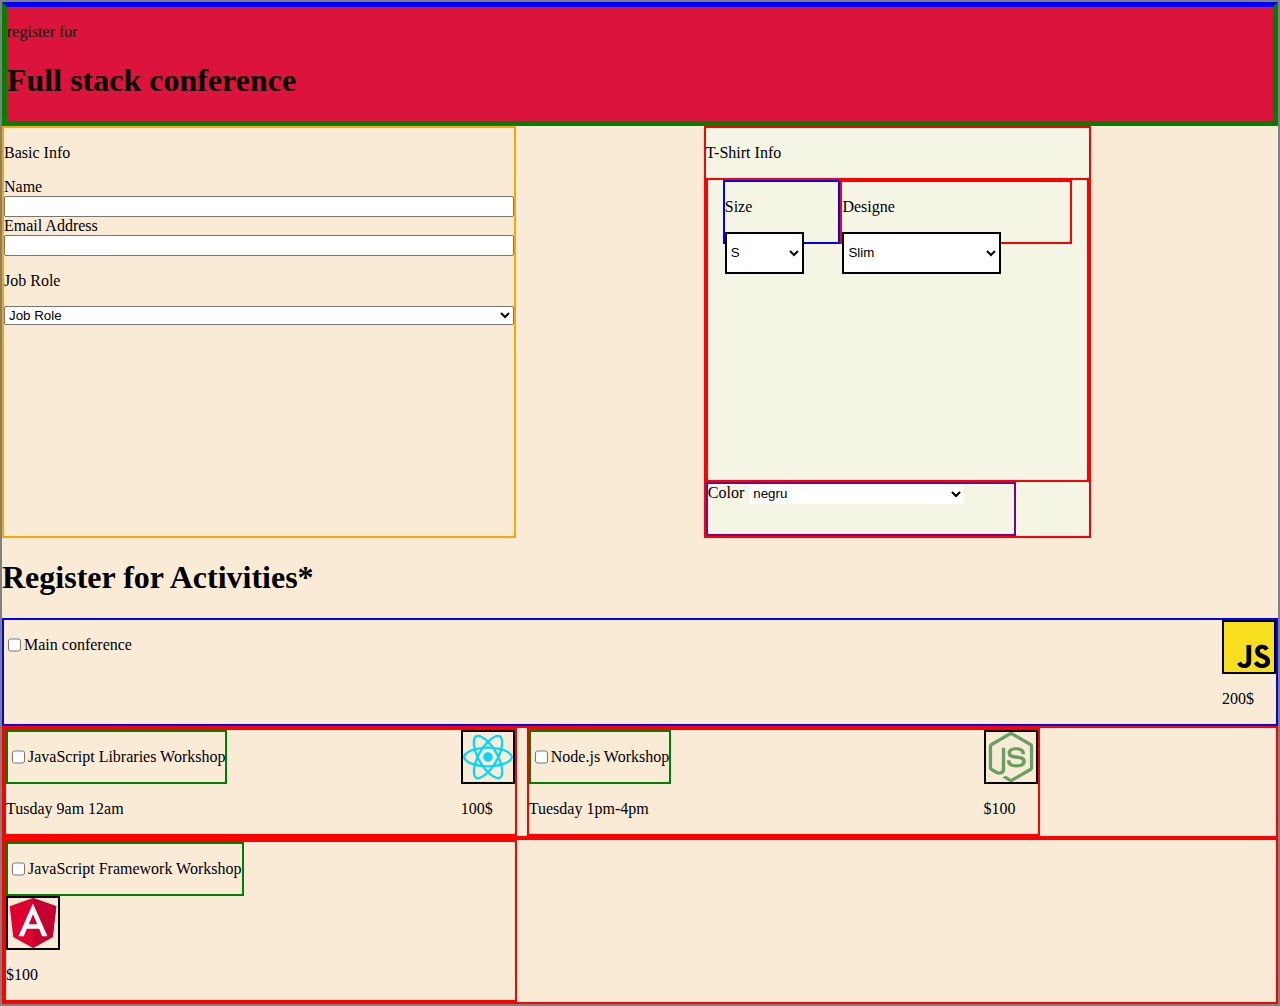
==== index.html @ b43311b0 "css" ====
<!DOCTYPE html>
<html lang="en">

<head>
    <meta charset="UTF-8">
    <meta http-equiv="X-UA-Compatible" content="IE=edge">
    <meta name="viewport" content="width=device-width, initial-scale=1.0">
    <title>Document</title>
    <link rel="stylesheet" href="css/index.css">
</head>

<body>

    <header class="first">
        <p>register for </p>
        <h1>Full stack conference</h1>
    </header>
    <main>

        <div class="container-basic-t-shirt">
        <div class="basic-info">
            <p>Basic Info</p>
        <div container="nume-email-job">

            <div class="name">
                <label for="">Name</label>
                <input type="text">
            </div>

                <div class="email">
                    <label for="">Email Address</label>
                    <input type="text">
                </div>

                <div class="job-role"> 
                    <p>Job Role</p>
                        <select name="job_role" id>
                            <optgroup label="job">
                                <option value="">Job Role</option> -->
                                <option value=" director">director</option>
                                <option value="HR">HR</option>
                                <option value="developer">Developer Java</option>
                                <option value="contabila">Contabila</option>
                                </select>
                </div>

        </div>


    </div>

    <!--    
////////////////// -->


<div class="t-shirt">
    <p>T-Shirt Info</p>
    <div class="container-size-design">
        <div class="size"> 
            <p>Size</p>
            <select name="size"  id="ceva">
                <optgroup label="Size">
                    <option value="s">S</option>
                    <option value="m">M</option>
                    <option value="l">L</option>
                    <option value="xl">XL</option>
                    <option value="xxl">XXL</option>
                    <option value="xxxl">XXXL</option>
                </optgroup>
            </select>

        </div>

        <div class="design">
            <p>Designe</p>
            <select name="designe"  id="ceva2">
                <optgroup label="design">
                    <option value="slim">Slim</option>
                    <option value="Normal">Normal</option>
                    <option value="Large">Large</option>
                </optgroup>
            </select>
        </div>

    </div>

        <div class="color">
            <label for="">Color</label>

            <select name=""class ="ceva3" id="">
                <option value="" >negru</option>
                <option value="">rosu</option>
                <option value="">alb</option>
            </select>
        </div>
   

</div>




    </main>
    <!-- ..................................... -->

 <div class="container-register">
    <div class="register-for-activity">
        <h1>Register for Activities*</h1>
    </div>
 </div>

 <div class="main-conference">
   <div class="main-box">
    <input type="checkbox">
    <p>Main conference</p>
   </div>
    <div class="js">
        <img src="images/js.svg" alt="simbol">
        <p>200$</p>
    
</div>
 </div>

<div class="container">
<div class="container-enumerari">
    <div class="vertical-javascript">
        <div class="javascript">
            <input type="checkbox">
            <p>JavaScript Libraries Workshop</p>

        </div>

        <div>
        
            <p>Tusday 9am 12am</p>
        </div>
    </div>

    <div class ="poza2">
        <img src="images/react.svg" alt="">
        <p>100$</p>
    </div>


</div>

<div class="container-node">
    <div class ="vertical-node">
        <div class="node">
            <input type="checkbox">
            <p>Node.js Workshop</p>
        </div>

        <div>
            <p>Tuesday 1pm-4pm</p>
        </div>
    </div>

    <div class="poza3">
        <img src="images/node.svg" alt="">
        <p>$100</p>

    </div>
</div>

 
</div>

<div class="container2">
    <div class="container-frameworks ">
        <div class="vertical-frameworks">
            <div class="frameworks">
                <input type="checkbox">
                <p>JavaScript Framework Workshop</p>
    
            </div>
            <div class="poza4">
                <img src="images/angular.svg" alt="">
                <p>$100</p>
    
            </div>
        </div>
    
    </div>
       
  <!-- <div class="container-prima">
    <div class ="java">
        <p>JavaScript Libraries Workshop</p>
        <div class="react">
            <img src="images/react.svg" alt="">
            <p>100$</p>
        </div>

       
            <p>Tusday 9am 12am</p>

    </div> -->

    
</body>

</html>
---- css/index.css ----
body{
    border: 2px solid grey;
    background-color: antiquewhite;
    margin:0px;
    height: auto;
}
header{
   
    border: 2px solid green;
    border-width: 5px;
    
    border-top-color: blue;
    background-color: crimson;
}

.container-basic-t-shirt{
    display: flex;
    flex-direction: row;
    
}

.basic-info{
    border: 2px solid orange;
    display: flex;
    flex-direction: column;
    width: 40%;
   

}

.name{
    display: flex;
    flex-direction: column;
}

.email{
    display: flex;
    flex-direction: column;
}

.job-role{
    display: flex;
    flex-direction: column;
}
/* 

//////////////////////////// */


label,input,select{
  display: block;
}

.t-hirt-info{
    display: flex;
    flex-direction: column;
    width: 40%;
}

.size{

    border: 2px solid blue;
   
    width: 30%;
    height: 20%;
}

.t-shirt{
    border:2px solid red;
    display: flex;
    flex-direction: column;
    background-color: rgb(245, 245, 230);
    width: 30%;
    margin:auto;
}


.container-size-design{
border:2px solid red;
 
display: flex;
flex-direction: row;
justify-content: center;
height: 300px;
}




.design{
   

    border: 2px solid red;
   width: 60%;
    height: 20%;
    
 
 
 }

 #ceva2{
    background-color: white;
 border: 2px solid black;
 width: 70%;  
 height: 70%;
 
 }
 
#ceva{
    background-color: white;
    border: 2px solid black;
    width: 70%;  
    height: 70%;
 
 }

 .color{
    border: 2px solid purple;
    display: flex;
    flex-direction: row;
    gap:5px;
    height:50px;
    width: 80%;
 }
 
 .ceva3{
    background-color: white;
    border:2px solid purple;
    border: 6px green;
    width: 70%;
    height: 40%;
   text-align:start;
 }
 

/* 
///////////////////////////////// */

img{
border: 2px solid black;
    display: block;
    width:50px;
    height: 50px;

}
.main-conference{
    border: 2px solid blue;
    display: flex;
    flex-direction: row;
    align-items: center;
    align-items: flex-start;

    justify-content: space-between;
    
  
    
}
.main-box{
    display: flex;
    flex-direction: row;
}


/* ..................... */
.container{
    border:2px solid red;
    display: flex;
    flex-direction: row;
    gap:10px

}
.container-enumerari{
    border:2px solid red;
    display: flex;
    flex-direction: row;
    align-items: center;
    justify-content: space-between;
    width: 40%;
}
.javascript{
    border: 2px solid green;
    display: flex;
    flex-direction: row;

}


.container-node{
    border:2px solid red;
    display: flex;
    flex-direction: row;
    align-items: center;
    justify-content: space-between;
    width: 40%;

}

.node{
    border: 2px solid green;
    display: flex;
    flex-direction: row;

}




.container2{
    border:2px solid red;
    display: flex;
    flex-direction: row;
    gap:10px

}

.container-frameworks{
    border:2px solid red;
    display: flex;
    flex-direction: row;
    align-items: center;
    justify-content: space-between;
    width: 40%;

}

.frameworks{
    border: 2px solid green;
    display: flex;
    flex-direction: row;
}
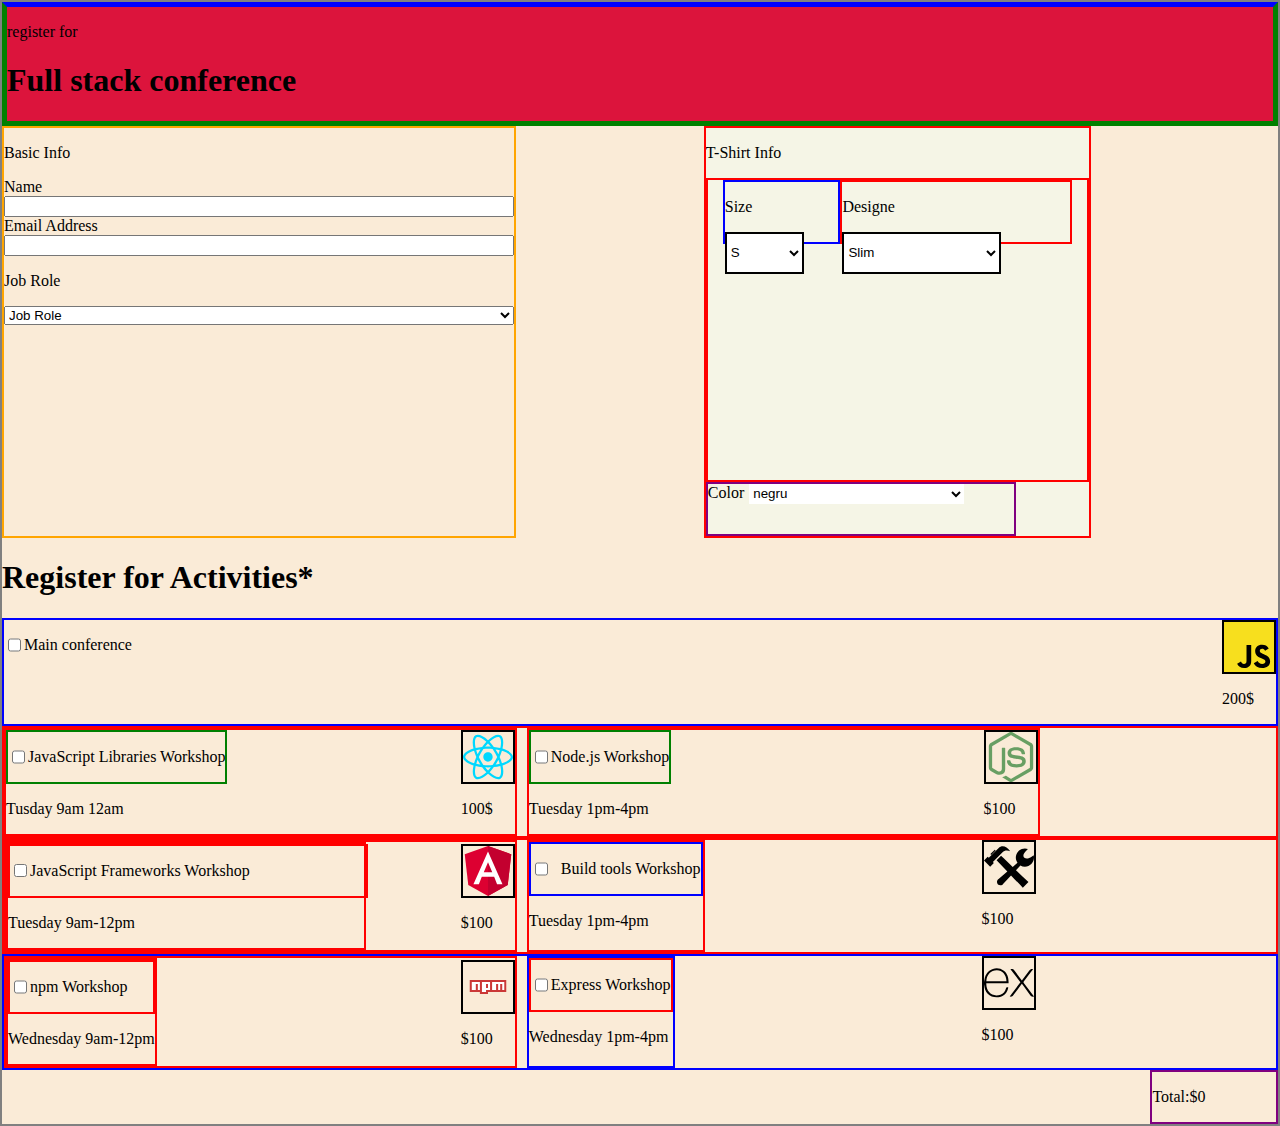
==== commit 5cc0e877: "css" ====
--- a/index.html
+++ b/index.html
@@ -146,57 +146,121 @@
 
 <div class="container-node">
     <div class ="vertical-node">
-        <div class="node">
-            <input type="checkbox">
-            <p>Node.js Workshop</p>
-        </div>
-
-        <div>
-            <p>Tuesday 1pm-4pm</p>
-        </div>
-    </div>
-
-    <div class="poza3">
-        <img src="images/node.svg" alt="">
-        <p>$100</p>
-
-    </div>
-</div>
+            <div class="node">
+                <input type="checkbox">
+                <p>Node.js Workshop</p>
+            </div>
+
+            <div>
+                <p>Tuesday 1pm-4pm</p>
+            </div>
+        </div>
+
+            <div class="poza3">
+                <img src="images/node.svg" alt="">
+                <p>$100</p>
+
+            </div>
+    </div>
 
  
 </div>
 
-<div class="container2">
-    <div class="container-frameworks ">
+
+<div class="container2">   
+    <div class="container-prima">
         <div class="vertical-frameworks">
             <div class="frameworks">
                 <input type="checkbox">
-                <p>JavaScript Framework Workshop</p>
-    
-            </div>
+                <p>JavaScript Frameworks Workshop</p>
+
+            </div>
+
+            <div>
+                <p>Tuesday 9am-12pm</p>
+        
+            </div>
+        </div>
+
             <div class="poza4">
                 <img src="images/angular.svg" alt="">
                 <p>$100</p>
-    
-            </div>
-        </div>
-    
-    </div>
-       
-  <!-- <div class="container-prima">
-    <div class ="java">
-        <p>JavaScript Libraries Workshop</p>
-        <div class="react">
-            <img src="images/react.svg" alt="">
-            <p>100$</p>
-        </div>
-
-       
-            <p>Tusday 9am 12am</p>
-
-    </div> -->
-
-    
+            </div>
+
+        
+    </div>
+    <div class="container-doua">
+        <div class="vertical-build">
+            <div class="build">
+                <input type="checkbox">
+                <p>Build tools Workshop</p>
+            </div>
+
+            <div>
+                <p> Tuesday 1pm-4pm</p>
+        
+            </div>
+
+        </div>
+
+        <div class="poza4">
+            <img src="images/build.svg" alt="">
+            <p>$100</p>
+
+        </div>
+
+    </div>
+
+</div>   
+
+<div class="container3">
+    <div class ="container-prima">
+        <div class="vertical-npm">
+            <div class="npm">
+                <input type="checkbox">
+                <p>npm Workshop</p>
+
+            </div>
+
+            <div>
+                <p>Wednesday 9am-12pm</p>
+            </div>
+        </div>
+
+        <div class="poza5">
+            <img src="images/npm.svg" alt="">
+            <p>$100</p>
+
+        </div>
+    </div>
+
+
+    <div class="container-doua">
+        <div class="vertical-express">
+            <div class="express">
+                <input type="checkbox">
+                <p>Express Workshop</p>
+            </div>
+
+            <div>
+                <p>Wednesday 1pm-4pm</p>
+            </div>
+
+        </div>
+
+        <div class="poza6">
+            <img src="images/express.svg" alt="">
+            <p>$100</p>
+
+        </div>
+    </div>
+</div>
+
+<div class="total">
+
+    <p>Total:$0</p>
+</div>
+
 </body>
 
 </html>--- a/css/index.css
+++ b/css/index.css
@@ -167,6 +167,7 @@
     display: flex;
     flex-direction: row;
     gap:10px
+   
 
 }
 .container-enumerari{
@@ -202,29 +203,104 @@
 
 }
 
-
-
-
+/* .................... */
+.container-prima{
+    border: 2px solid red;
+    display: flex;
+    flex-direction: row;
+    align-items: center;
+    justify-content: space-between;
+    width: 40%;
+
+}
+
+.vertical-frameworks{
+    border: 2px solid red;
+    display: flex;
+    flex-direction: column;
+    width: 70%;
+}
+
+.frameworks{
+    border: 2px solid red;
+    display: flex;
+    flex-direction: row;
+    align-items: center;
+    width: 100%;
+   
+}
+
+/* ........................ */
 .container2{
-    border:2px solid red;
+    border: 2px solid red;
     display: flex;
     flex-direction: row;
     gap:10px
-
-}
-
-.container-frameworks{
-    border:2px solid red;
-    display: flex;
-    flex-direction: row;
-    align-items: center;
-    justify-content: space-between;
-    width: 40%;
-
-}
-
-.frameworks{
-    border: 2px solid green;
-    display: flex;
-    flex-direction: row;
+}
+.container-doua{
+    border: 2px radius red;
+    display: flex;
+    flex-direction: row;
+    justify-content: space-between;
+    width: 40%;
+}
+
+.vertical-build{
+    border: 2px solid red;
+    display: flex;
+    flex-direction: column;
+}
+.build{
+    border: 2px solid blue;
+    display: flex;
+    flex-direction: row;
+    gap: 10px;
+}
+/* ............. */
+
+.container3{
+    border: 2px solid blue;
+    display: flex;
+    flex-direction: row;
+    gap:10px
+}
+
+.conainer-prima{
+    border: 2px solid red;
+    display: flex;
+    flex-direction: row;
+}
+
+.vertical-npm{
+    border: 2px solid red;
+    display: flex;
+    flex-direction: column;
+}
+
+.npm{
+    border: 2px solid red;
+    display: flex;
+    flex-direction: row;
+}
+
+.vertical-express{
+    border: 2px solid blue;
+    display: flex;
+    flex-direction: column;
+}
+
+.express{
+    border:2px solid red;
+    display: flex;
+    flex-direction: row;
+}
+
+
+/* ....................... */
+.total{
+    border: 2px solid purple;
+    display: flex;
+    flex-direction: row;
+    margin-left: 90%;
+    border: 20xs;
 }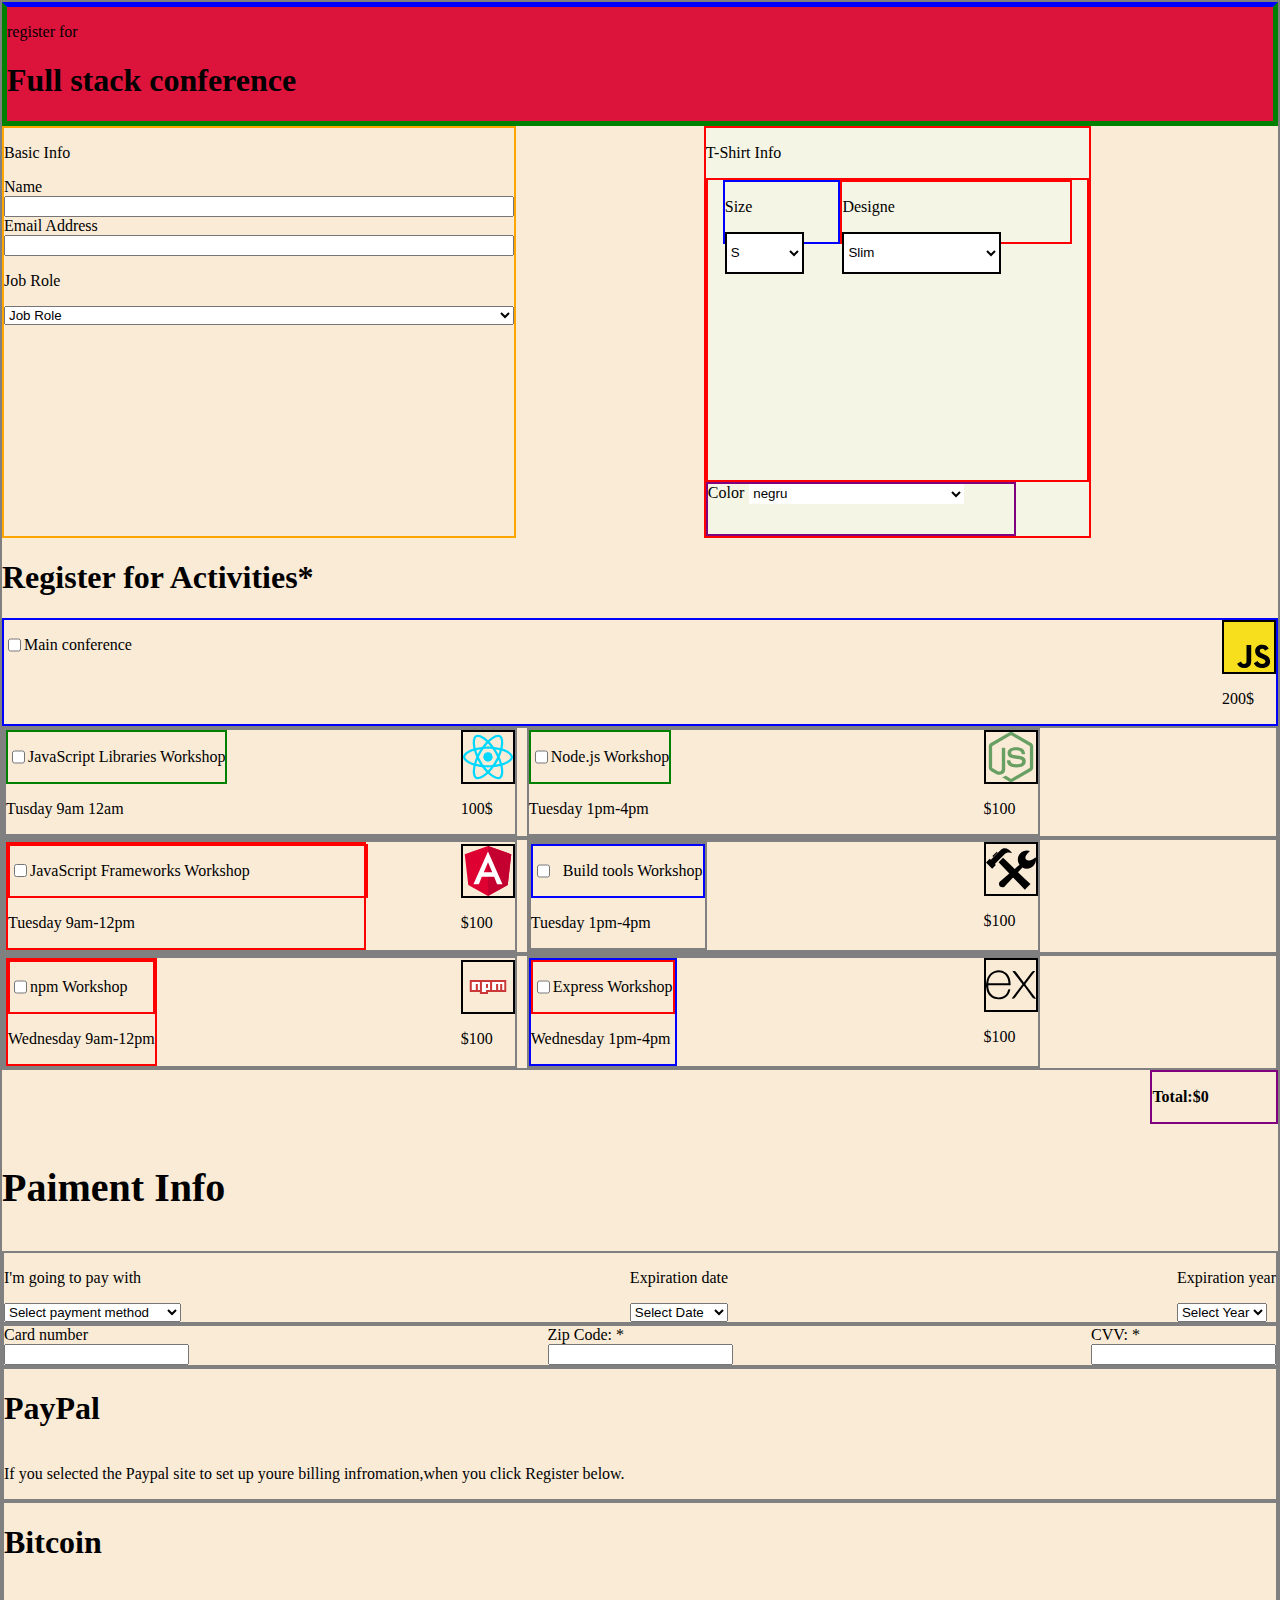
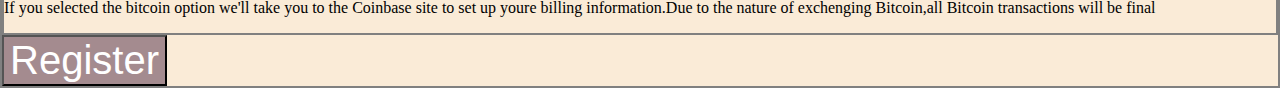
==== commit d2aa378b: "css" ====
--- a/index.html
+++ b/index.html
@@ -261,6 +261,84 @@
     <p>Total:$0</p>
 </div>
 
+<div class="paiment">
+    <p>Paiment Info</p>
+
+</div>
+
+
+<div class="container4">
+   
+    <div class="payment">
+        <p>I'm going to pay with</p>
+        <select name="payment-method" id="">
+            <optgroup label="payment">
+                <option value="">Select payment method</option>
+                <option value="">Visa card</option>
+                <option value="">Bitcoin</option>
+            </optgroup>
+        </select>
+    </div>
+
+    <div class="ecpiration-date">
+        <p>Expiration date</p>
+        <select name="date" id="">
+            <option value="">Select Date</option>
+            <option value="">01.01</option>
+            <option value="">02.02</option>
+            <option value="">03.03</option>
+            <option value="">04.04</option>
+        </select>
+    </div>
+
+    <div class="expiration-year">
+        <p>Expiration year</p>
+        <select name="year" id="">
+            <option value="">Select Year</option>
+            <option value="">2022</option>
+            <option value="">2023</option>
+            <option value="">2024</option>
+            <option value="">2025</option>
+        </select>
+    </div>
+</div>
+
+<div class="container-card">
+    <div class ="number">
+        <label for="">Card number</label>
+        <input type="text">
+    </div>
+
+    <div>
+        <label for="">Zip Code: *</label>
+        <input type="text">
+    </div>
+
+    <div>
+        <label for="">CVV: *</label>
+        <input type="text">
+    </div>
+
+</div >
+
+<div class="container5">
+    <h1>PayPal</h1>
+    <p>If you selected the Paypal site to set up youre billing infromation,when you click Register below.</p>
+</div>
+
+<div class="container6">
+    <h1>Bitcoin</h1>
+    <p>If you selected the bitcoin option we'll take you to the Coinbase site  to set up youre billing information.Due to the nature of exchenging Bitcoin,all Bitcoin transactions will be final</p>
+
+</div>
+
+<div>
+    <button>Register</button>
+</div>
+
+
 </body>
 
-</html>+</html>
+
+
--- a/css/index.css
+++ b/css/index.css
@@ -163,7 +163,7 @@
 
 /* ..................... */
 .container{
-    border:2px solid red;
+    border: 2px solid grey;
     display: flex;
     flex-direction: row;
     gap:10px
@@ -171,7 +171,7 @@
 
 }
 .container-enumerari{
-    border:2px solid red;
+    border: 2px solid grey;
     display: flex;
     flex-direction: row;
     align-items: center;
@@ -187,7 +187,7 @@
 
 
 .container-node{
-    border:2px solid red;
+    border: 2px solid grey;
     display: flex;
     flex-direction: row;
     align-items: center;
@@ -205,7 +205,7 @@
 
 /* .................... */
 .container-prima{
-    border: 2px solid red;
+    border: 2px solid grey;
     display: flex;
     flex-direction: row;
     align-items: center;
@@ -232,13 +232,13 @@
 
 /* ........................ */
 .container2{
-    border: 2px solid red;
+    border: 2px solid grey;
     display: flex;
     flex-direction: row;
     gap:10px
 }
 .container-doua{
-    border: 2px radius red;
+    border: 2px solid grey;
     display: flex;
     flex-direction: row;
     justify-content: space-between;
@@ -246,7 +246,7 @@
 }
 
 .vertical-build{
-    border: 2px solid red;
+    border: 2px solid grey;
     display: flex;
     flex-direction: column;
 }
@@ -259,14 +259,14 @@
 /* ............. */
 
 .container3{
-    border: 2px solid blue;
+    border: 2px solid grey;
     display: flex;
     flex-direction: row;
     gap:10px
 }
 
 .conainer-prima{
-    border: 2px solid red;
+    border: 2px solid grey;
     display: flex;
     flex-direction: row;
 }
@@ -302,5 +302,57 @@
     display: flex;
     flex-direction: row;
     margin-left: 90%;
-    border: 20xs;
+    font-weight: bolder;
+    
+}
+.paiment{
+    font-size: 40px;
+    font-weight: bolder;
+}
+
+/* .................... */
+
+.container4{
+    border: 2px solid grey;
+    display: flex;
+    flex-direction: row;
+    justify-content: space-between;
+}
+
+.ecpiration-date{
+    display: flex;
+    flex-direction: column;
+}
+
+.container-card{
+    border: 2px solid grey;
+    display: flex;
+    flex-direction: row;
+    justify-content: space-between;
+
+}
+/* .......................... */
+.container5{
+    border: 2px solid grey;
+    display: flex;
+    flex-direction: column;
+    
+}
+
+.container6{
+    border: 2px solid grey;
+    display: flex;
+    flex-direction: column;
+    
+}
+
+
+.register{
+    border: 2px solid black;
+    
+}
+button{
+    background-color: rgb(164, 139, 143);
+    color:white;
+    font-size: 40px;
 }